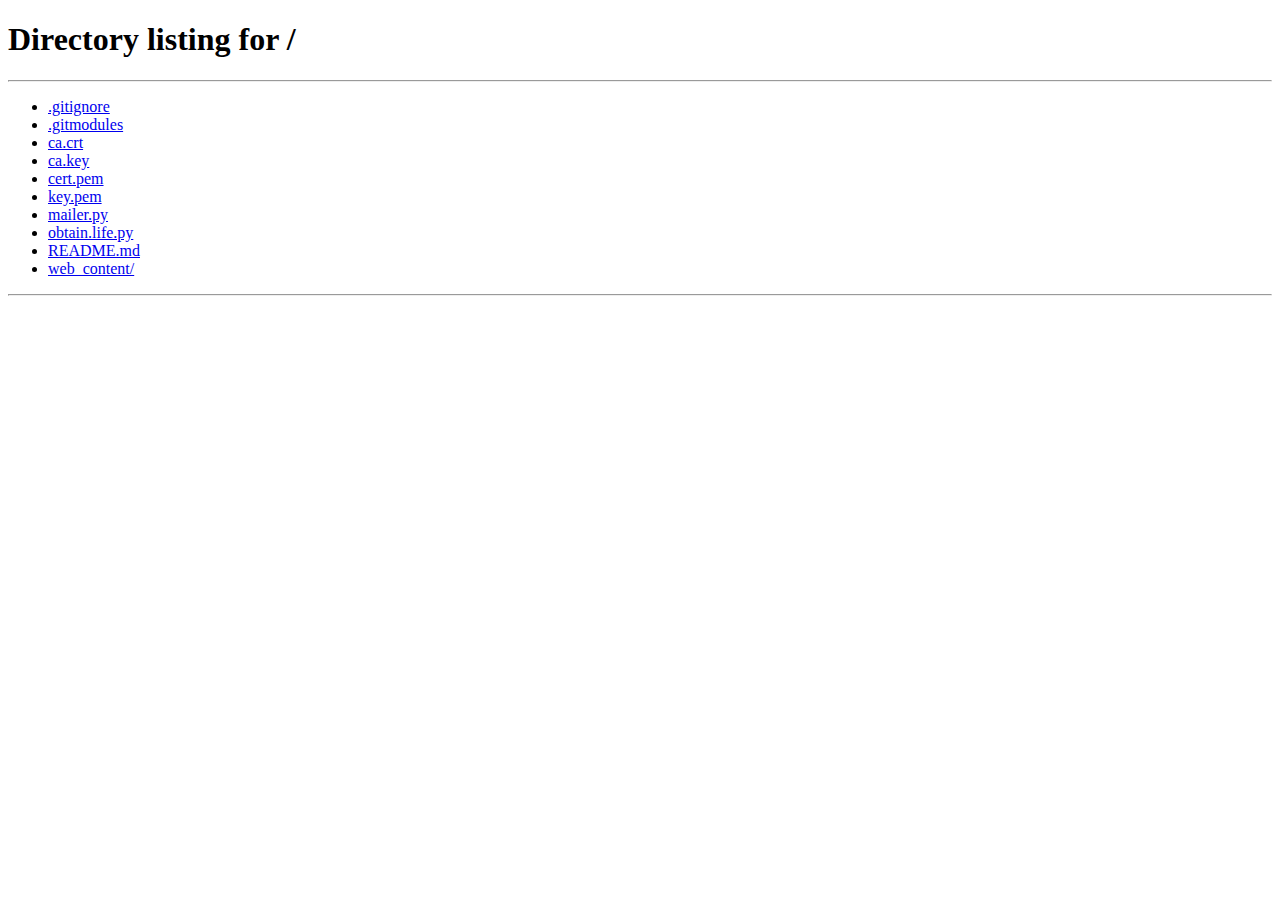
==== web_content/portal/index.html @ 5390d40d "Added e-mail sendouts, claim process, portal for administrating domain. TODO: 2fa and some more toke" ====
<!DOCTYPE html>
<html>
<head>
	<title>Obtain Life's portal</title>
	<script type="text/javascript" src="/olife.js"></script>
	<script type="text/javascript">
		let socket = null; // Create a global socket element, initate it with `new slimWebSocket();` later
		
		// Loading JavaScript from a cross-site resource is blocked.
		// But there's nothing stopping us from downloading the script
		// as a text-blob and placing it within the <script> </ script> tags,
		// which causes the browser to parse it, but not as a forrain object.
		//
		// #LoadingScriptsFromGithub

		let xhr = new XMLHttpRequest();
		xhr.open("GET", 'https://raw.githubusercontent.com/Torxed/slimWebSocket/master/slimWebSocket.js', true);
		xhr.onreadystatechange = function() {
			if (this.readyState === XMLHttpRequest.DONE && this.status === 200) {
				let script = document.createElement('script');
				script.type = 'text/javascript';
				script.innerHTML = this.responseText;
				document.head.appendChild(script);

				socket = new slimWebSocket();

				socket.subscribe('profile', (payload) => {
					show_profile(payload);
				})
			}
		}
		xhr.send();
	</script>
	<script type="text/javascript">
		let secret = "c8ee4162d1df58aadd4f9e70df2744ed13ba1d37e8bf5946b87aedb71d5c07da";
		let token = localStorage.getItem('obtain.life.token');

		if(typeof token === 'undefined' || !token) {
			window.location.href = '/';
		}

		function show_profile(payload) {
			if(payload['status'] !== 'success') {
				localStorage.removeItem('obtain.life.token');
				window.location.href = '/';
				return;
			}
			
			let main = document.querySelector('#main');
			let profile = document.createElement('div');
			let account_id = document.createElement('h3');
			let account_data = document.createElement('div');
			let save = document.createElement('button');

			account_id.innerHTML = payload['account_id'];
			save.innerHTML = 'Save & Update information';

			profile.classList = 'profile';
			profile.appendChild(account_id);
			account_data.classList = 'information';

			Object.keys(payload['profile']).forEach((key) => {
				let label = document.createElement('label');
				let input = document.createElement('input');

				if(key == 'password')
					input.type = 'password';
				else
					input.type = 'text';

				label.innerHTML = key;
				input.value = payload['profile'][key];
				account_data.appendChild(label);
				account_data.appendChild(input);
			})

			save.addEventListener('click', function() {
				console.log('Saving information is not yet implemented.');
			})

			profile.appendChild(account_data);
			profile.appendChild(save);
			main.innerHTML = '';
			main.appendChild(profile);

		}

		window.onload = function() {
			let life = new olife('obtain.life', 'HS256', secret);

			let interval = setInterval(() => {
				if(socket) {
					clearInterval(interval);
					life.get_profile(null, token, (payload) => {
						console.log(payload);
						socket.send(payload);
					});
				}
			}, 10);
		}
	</script>
	<style type="text/css">
		:root {
			--bg: #F6F9FC;
			--dark: #333333;
			--blue: #0088CC;
			--blueLogo: #1487BD;
			--light-blue: #33aadd;
			--light-blue-border: #0088bb;

			--links: #666666;
			--links-hover: #FFFFFF;

			--light-grey: #ecf2f5;
			--light-grey-darker: #D4E1E8;
			--light-grey-border: #bcd;

			--power-off: #F06060;
			--power-on: #8CBEB2;
		}

		body {
			background-color: var(--bg);
			margin: 0px;
			padding: 0px;
			font: normal 100% sans-serif;
		}

		.container {
			display: flex;
			flex-direction: column;
			height: 100%;
		}

			.menu {
				background-color: var(--dark);
				padding: 15px;
				border-bottom: 5px solid var(--blue);

				display: flex;
				flex-direction: row;

				color: #FFFFFF;
			}

		.grower {
			flex-grow: 1;
		}

		.main {
			display: flex;
			flex-direction: column;
			justify-content: center;
			align-items: center;
		}

			.profile {
				display: flex;
				flex-direction: column;
				margin-right: auto;
				margin-left: 10px;
			}

				.information {
					display: flex;
					flex-direction: column;
				}

				.profile input {
					border-radius: 5px;
					padding: 4px;
					border: 1px solid var(--dark);
				}

				.profile label {
					margin-top: 5px;
				}

				/*.information label::first-letter {
					text-transform: uppercase;
				}*/

				button {
					margin-top: 10px;
					border: 1px solid #272727;
					border-radius: 4px;
					padding: 5px;
				}
	</style>
</head>
<body>
	<div class="container">
		<div class="menu grower">
			Menu
		</div>
		<div class="main" id="main">

		</div>
	</div>
</body>
</html>
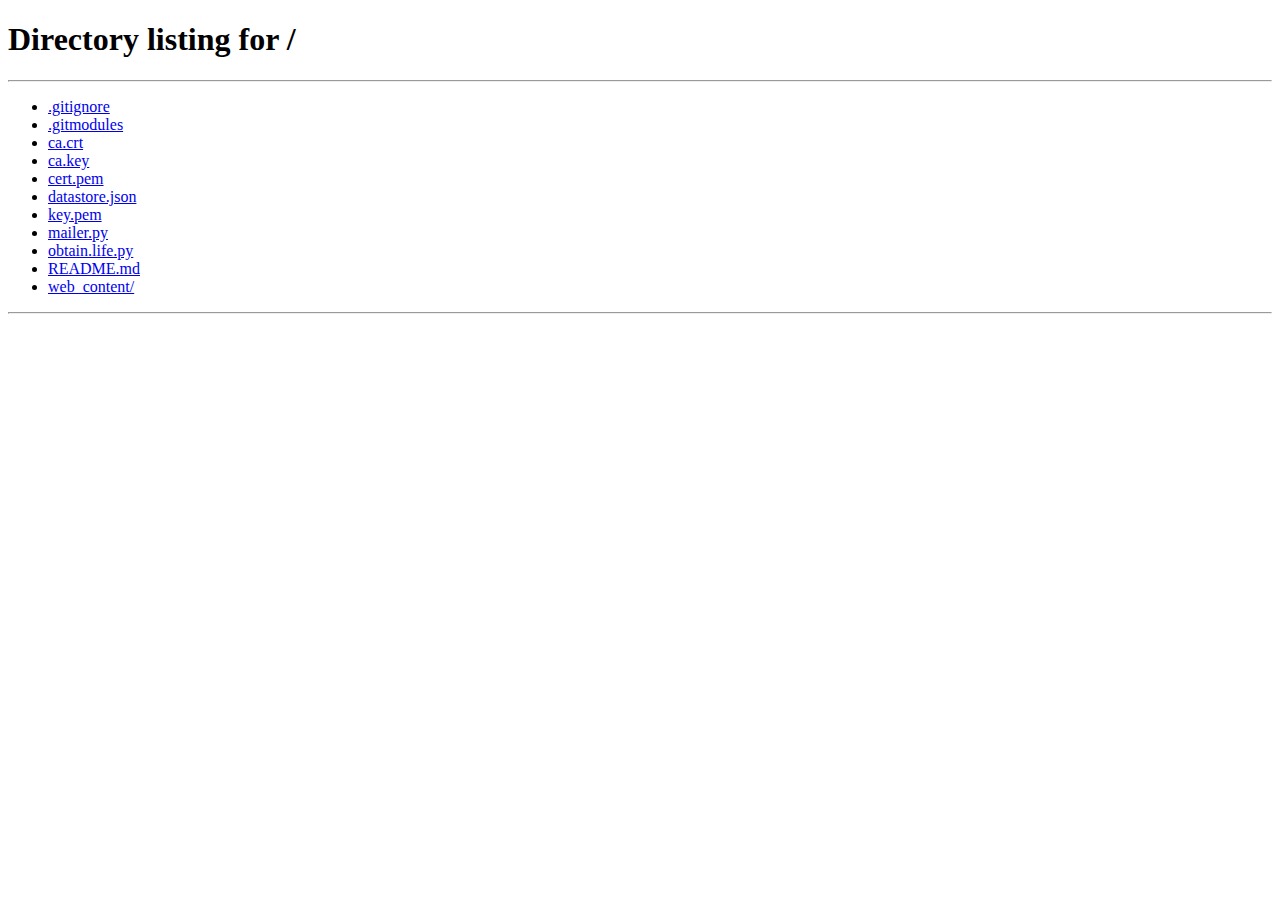
==== commit 0e0f51e6: "Working claim, login, change password" ====
--- a/web_content/portal/index.html
+++ b/web_content/portal/index.html
@@ -27,6 +27,10 @@
 				socket.subscribe('profile', (payload) => {
 					show_profile(payload);
 				})
+
+				socket.subscribe('domain', (payload) => {
+					show_domain_info(payload);
+				})
 			}
 		}
 		xhr.send();
@@ -34,26 +38,120 @@
 	<script type="text/javascript">
 		let secret = "c8ee4162d1df58aadd4f9e70df2744ed13ba1d37e8bf5946b87aedb71d5c07da";
 		let token = localStorage.getItem('obtain.life.token');
+		let life = null;
 
 		if(typeof token === 'undefined' || !token) {
+			alert('No token defined.');
 			window.location.href = '/';
+		}
+
+		function label(text) {
+			let obj = document.createElement('label');
+			obj.innerHTML = text;
+			return obj;
+		}
+
+		let elements = {}; // Used for popups
+		function popup(title_content, body_content, buttons_struct=null) {
+			let div = document.createElement('div');
+			div.id = 'popup_'+(Math.random() * 1001);
+			div.classList = 'popup';
+			let title = document.createElement('div');
+			title.classList = 'title';
+			if(typeof title_content === 'string')
+				title.innerHTML = title_content;
+			else
+				title.appendChild(title_content);
+			let body = document.createElement('div');
+			body.classList = 'body';
+			if(typeof body_content === 'string')
+				body.innerHTML = body_content;
+			else
+				body.appendChild(body_content);
+			
+			div.appendChild(title);
+			div.appendChild(body);
+			
+			if(buttons_struct) {
+				let buttons = document.createElement('div');
+				buttons.classList = 'buttons';
+				Object.keys(buttons_struct).forEach(function(label, index) {
+					let button = document.createElement('button');
+					button.innerHTML = label;
+					button.classList = label;
+					button.addEventListener('click', function(event) {
+						buttons_struct[label](div);
+					});
+					buttons.appendChild(button);
+				})
+				div.appendChild(buttons);
+			}
+			elements[title] = div;
+			document.getElementsByTagName("body")[0].appendChild(div);
+			return div;
+		}
+
+		function show_domain_info(payload) {
+			if(payload['status'] !== 'success') {
+				localStorage.removeItem('obtain.life.token');
+				alert('Failed to retrieve domain information.');
+				//window.location.href = '/';
+				return;
+			}
+
+			let domain = payload['domain'];
+			let secret = domain['secret'];
+			let service_secret = domain['service_secret'];
+
+			let domain_container = document.querySelector('#domain');
+			let domain_name = document.createElement('h3');
+			let domain_contact_label = label('Domain contact:');
+			let domain_contact = document.createElement('input');
+			let domain_secret_label = label('Domain secret:')
+			let domain_secret = document.createElement('input');
+			let domain_service_secret_label = label('Domain service secret:')
+			let domain_service_secret = document.createElement('input');
+			domain_contact.type = 'text';
+
+			domain_name.innerHTML = domain['name'];
+			domain_name.classList = 'capitalize';
+			domain_contact.value = domain['contact'];
+			domain_secret.value = secret;
+			domain_secret.disabled = true;
+			domain_secret.classList = 'min_470';
+			domain_service_secret.value = service_secret;
+			domain_service_secret.disabled = true;
+			domain_service_secret.classList = 'min_470';
+
+			domain_container.innerHTML = '';
+			domain_container.appendChild(domain_name);
+			domain_container.appendChild(domain_contact_label);
+			domain_container.appendChild(domain_contact);
+
+			domain_container.appendChild(domain_secret_label);
+			domain_container.appendChild(domain_secret);
+
+			domain_container.appendChild(domain_service_secret_label);
+			domain_container.appendChild(domain_service_secret);
 		}
 
 		function show_profile(payload) {
 			if(payload['status'] !== 'success') {
 				localStorage.removeItem('obtain.life.token');
+				alert('Failed to retrieve profile information.');
 				window.location.href = '/';
 				return;
 			}
 			
-			let main = document.querySelector('#main');
+			let profile_container = document.querySelector('#profile');
 			let profile = document.createElement('div');
 			let account_id = document.createElement('h3');
 			let account_data = document.createElement('div');
 			let save = document.createElement('button');
 
 			account_id.innerHTML = payload['account_id'];
-			save.innerHTML = 'Save & Update information';
+			account_id.classList = 'capitalize';
+			save.innerHTML = 'Update account information';
 
 			profile.classList = 'profile';
 			profile.appendChild(account_id);
@@ -64,7 +162,7 @@
 				let input = document.createElement('input');
 
 				if(key == 'password')
-					input.type = 'password';
+					return;
 				else
 					input.type = 'text';
 
@@ -80,23 +178,96 @@
 
 			profile.appendChild(account_data);
 			profile.appendChild(save);
-			main.innerHTML = '';
-			main.appendChild(profile);
+			profile_container.innerHTML = '';
+			profile_container.appendChild(profile);
 
 		}
 
 		window.onload = function() {
-			let life = new olife('obtain.life', 'HS256', secret);
+			life = new olife('obtain.life', 'HS256', secret);
 
 			let interval = setInterval(() => {
 				if(socket) {
 					clearInterval(interval);
 					life.get_profile(null, token, (payload) => {
-						console.log(payload);
 						socket.send(payload);
 					});
+
+					let domain_payload = {
+						"alg": "HS256",
+						"domain": "obtain.life",
+						"_module": "domain",
+						"token": token
+					};
+					life.sign(domain_payload, function(signature) {
+						domain_payload['sign'] = signature
+						socket.send(domain_payload);
+					})
 				}
 			}, 10);
+
+			document.querySelector('#logout').addEventListener('click', function() {
+				localStorage.removeItem('obtain.life.token');
+				window.location.href = '/';
+			})
+
+			document.querySelector('#passwd').addEventListener('click', function() {
+				let popup_body = document.createElement('div');
+				let popup_old_pwd = document.createElement('input');
+				let popup_new_pwd = document.createElement('input');
+				
+				popup_body.classList = 'card';
+				popup_old_pwd.type = 'password';
+				popup_new_pwd.type = 'password';
+				popup_old_pwd.id = 'old_pwd';
+				popup_new_pwd.id = 'new_pwd';
+				popup_old_pwd.placeholder = 'Old password';
+				popup_new_pwd.placeholder = 'New password';
+
+				let popup_header = document.createElement('div');
+				popup_header.classList = 'header';
+				popup_header.innerHTML = 'Old password';
+
+				let popup_header_new = document.createElement('div');
+				popup_header_new.classList = 'header';
+				popup_header_new.innerHTML = 'New password';
+
+				popup_body.appendChild(popup_header);
+				popup_body.appendChild(popup_old_pwd);
+				popup_body.appendChild(popup_header_new);
+				popup_body.appendChild(popup_new_pwd);
+
+				popup("Change Password Prompt", popup_body, {
+					"OK" : function(div) {
+						let new_password = {
+							"alg": life.mode,
+							"domain": life.domain,
+							"_module": "profile",
+							"old_pwd": popup_old_pwd.value,
+							"new_pwd": popup_new_pwd.value,
+							"token": token
+						};
+						life.sign(new_password, function(signature) {
+							new_password['sign'] = signature
+							socket.send(new_password);
+						})
+
+						socket.subscribe('profile', (response) => {
+							if(typeof response['status'] !== 'undefined' && response['status'] == 'success' && typeof response['change'] !== 'undefined' && response['change'] == 'new_pwd') {
+								token = response['token'];
+								localStorage.setItem('obtain.life.token', token);
+								div.remove();
+								// socket.unsubscribe('account_id_thingie');
+							} else {
+								let error_message = document.createElement('span');
+								error_message.classList = 'error';
+								error_message.innerHTML = response['message'];
+								popup_body.appendChild(error_message)
+							}
+						})
+					},
+				});
+			})
 		}
 	</script>
 	<style type="text/css">
@@ -149,16 +320,13 @@
 
 		.main {
 			display: flex;
-			flex-direction: column;
+			flex-direction: row;
 			justify-content: center;
-			align-items: center;
 		}
 
 			.profile {
 				display: flex;
 				flex-direction: column;
-				margin-right: auto;
-				margin-left: 10px;
 			}
 
 				.information {
@@ -166,13 +334,13 @@
 					flex-direction: column;
 				}
 
-				.profile input {
+				input {
 					border-radius: 5px;
 					padding: 4px;
 					border: 1px solid var(--dark);
 				}
 
-				.profile label {
+				label {
 					margin-top: 5px;
 				}
 
@@ -186,15 +354,132 @@
 					border-radius: 4px;
 					padding: 5px;
 				}
+
+		.block {
+			display: flex;
+			flex-direction: column;
+			margin: 10px;
+		}
+
+		.separator {
+			border-right: 2px solid var(--light-blue);
+			padding-right: 20px;
+		}
+
+		.min_470 {
+			min-width: 470px;
+		}
+
+		.logo {
+			height: 32px;
+		}
+
+		.menu > .buttons {
+			margin-left: auto;
+		}
+
+		.capitalize {
+			text-transform: capitalize;
+		}
+
+		.header {
+			margin-top: 10px;
+		}
+
+		.popup {
+			position: absolute;
+			left: 50%;
+			top: 50%;
+			background-color: #272822;
+			border: 1px solid #49483E;
+			display: flex;
+			min-height: 0;
+			flex-direction: column;
+			flex-grow: 1;
+			flex-shrink: 0;
+			flex-basis: 100%;
+		}
+			.popup > .title {
+				font-weight: bold;
+				font-size: 14px;
+				padding: 5px;
+				margin: 5px;
+				color: #66D9EF;
+				flex: 1;
+			}
+
+			.popup > .body {
+				padding: 5px;
+				margin: 5px;
+				color: #F8F8F2;
+				flex: 1;
+
+				display: flex;
+				flex-direction: column;
+			}
+
+				.popup > .body > * {
+					flex: 1;
+					display: flex;
+					flex-direction: column;
+				}
+
+			.popup > .buttons {
+				display: flex;
+				flex-direction: row;
+				border-top: 1px solid var(--blue);
+				padding: 4px;
+			}
+				.popup > .buttons > .Save {
+					flex: 1;
+					color: var(--power-on);
+					border-right: 1px solid var(--blue);
+				}
+					.popup > .buttons > .Save:hover {
+						font-weight: bold;
+					}
+
+				.popup > .buttons > .OK {
+					flex: 1;
+					color: var(--power-on);
+					border-right: 1px solid var(--blue);
+				}
+					.popup > .buttons > .OK:hover {
+						font-weight: bold;
+					}
+
+				.popup > .buttons > .Discard {
+					flex: 1;
+					color: var(--power-off);
+				}
+					.popup > .buttons > .Discard:hover {
+						font-weight: bold;
+					}
+				.popup > .buttons > .Cancel {
+					flex: 1;
+					color: var(--power-off);
+				}
+					.popup > .buttons > .Cancel:hover {
+						font-weight: bold;
+					}
 	</style>
 </head>
 <body>
 	<div class="container">
 		<div class="menu grower">
-			Menu
+			<img class="logo" src="/resources/img/obtain_life_logo.png">
+			<div class="buttons">
+				<button id="passwd">Change Password</button>
+				<button id="logout">Logout</button>
+			</div>
 		</div>
 		<div class="main" id="main">
-
+			<div class="block separator" id="profile">
+
+			</div>
+			<div class="block" id="domain">
+
+			</div>
 		</div>
 	</div>
 </body>
